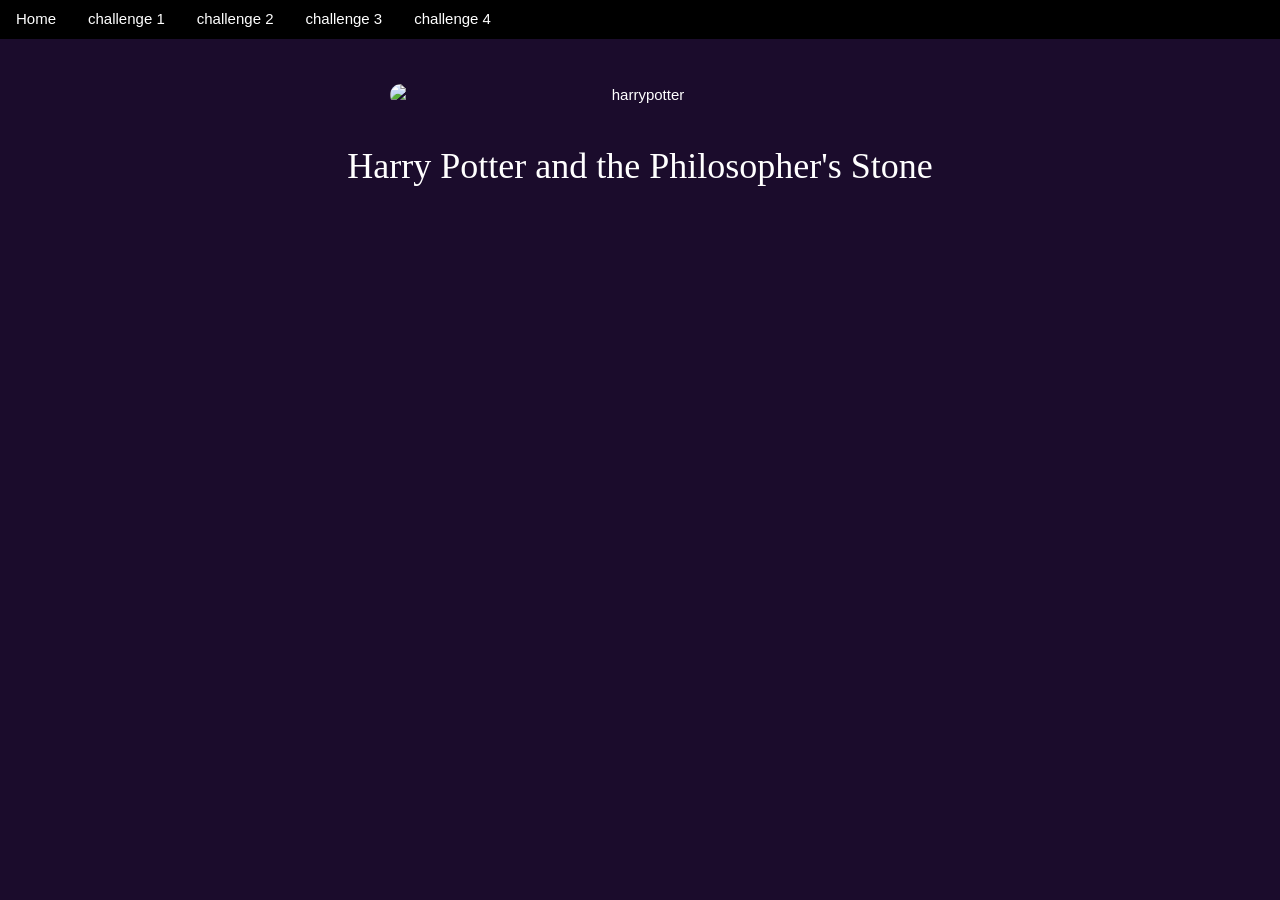
==== challenge1/index.html @ 41f70b67 "part of challange 1 done" ====
<!DOCTYPE html>
<html lang="en">

<head>
    <meta charset="UTF-8">
    <meta http-equiv="X-UA-Compatible" content="IE=edge">
    <meta name="viewport" content="width=device-width, initial-scale=1.0">
    <link rel="stylesheet" href="https://www.w3schools.com/w3css/4/w3.css">
    <link rel="stylesheet" href="style.css">
    <title>CSS challenge</title>
</head>

<body>
    <!-- NAV BAR - DON'T TOUCH ME -->
    <div class="w3-bar w3-black">
        <a href="/index.html" class="w3-bar-item w3-button">Home</a>
        <a href="/challenge1/index.html" class="w3-bar-item w3-button">challenge 1</a>
        <a href="/challenge2/index.html" class="w3-bar-item w3-button">challenge 2</a>
        <a href="/challenge3/index.html" class="w3-bar-item w3-button">challenge 3</a>
        <a href="/challenge4/index.html" class="w3-bar-item w3-button">challenge 4</a>
    </div>

    <!-- YOUR CODE DOWN HERE  -->
<br>
<br>

    <img class="image-movie" src="/assets/harrypotter.jpg" alt="harrypotter">
    <br>
    <h1 >Harry Potter and the Philosopher's Stone</h1>

</body>

</html>
---- challenge1/style.css ----
.image-movie{
    display: block;
    margin-left: auto;
    margin-right: auto;
    width: 500px;
    border-radius: 40px;
  }

  body{
      background-color: rgb(27,12,44);
      color: white;
      text-align: center;
    }

h1{
    font-family: cursive;
    
}
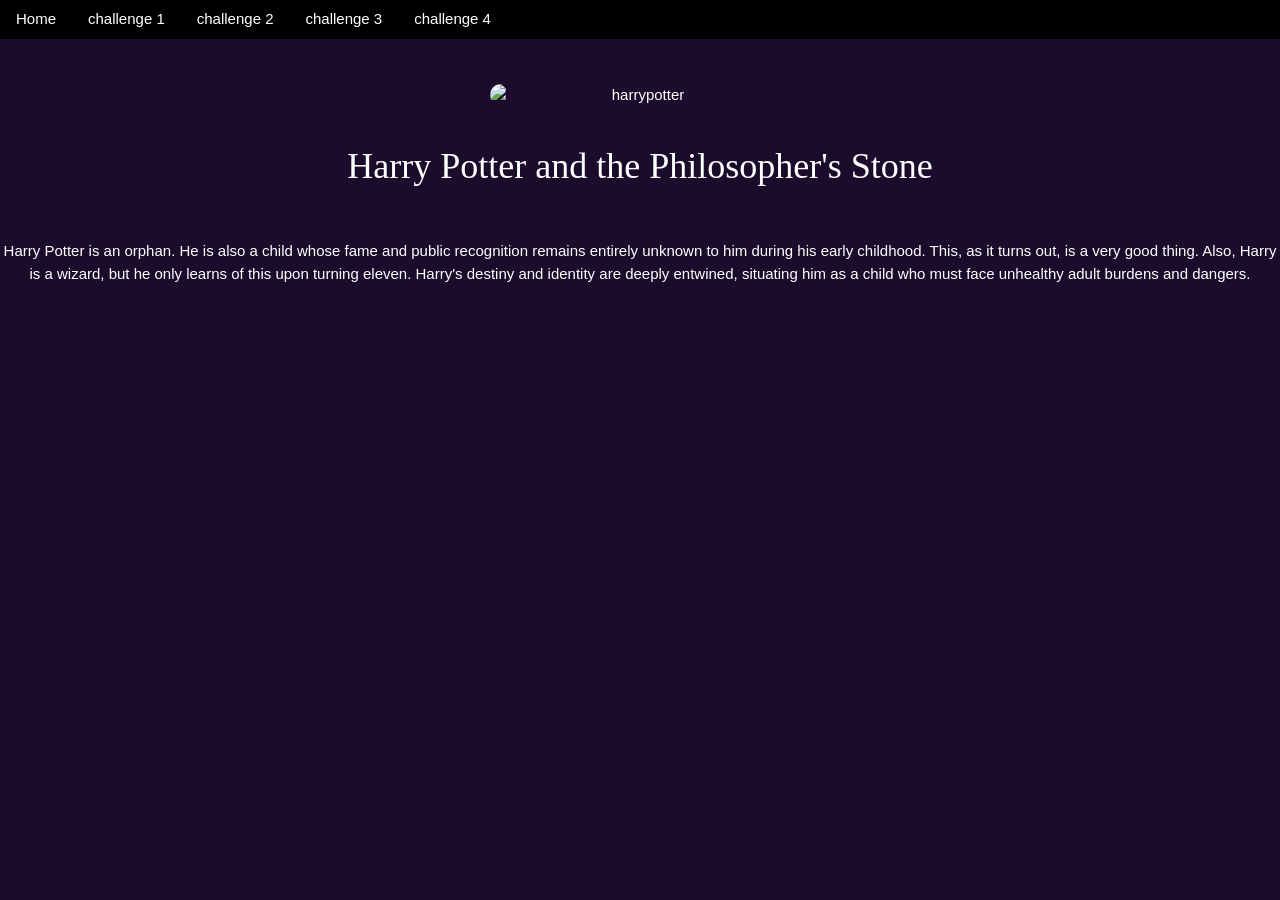
==== commit f2edfd6f: "challange 1 done" ====
--- a/challenge1/index.html
+++ b/challenge1/index.html
@@ -27,6 +27,8 @@
     <img class="image-movie" src="/assets/harrypotter.jpg" alt="harrypotter">
     <br>
     <h1 >Harry Potter and the Philosopher's Stone</h1>
+    <br>
+    <p>Harry Potter is an orphan. He is also a child whose fame and public recognition remains entirely unknown to him during his early childhood. This, as it turns out, is a very good thing. Also, Harry is a wizard, but he only learns of this upon turning eleven. Harry's destiny and identity are deeply entwined, situating him as a child who must face unhealthy adult burdens and dangers.</p> 
 
 </body>
 
--- a/challenge1/style.css
+++ b/challenge1/style.css
@@ -2,17 +2,16 @@
     display: block;
     margin-left: auto;
     margin-right: auto;
-    width: 500px;
+    width: 300px;
     border-radius: 40px;
   }
 
-  body{
+body{
       background-color: rgb(27,12,44);
       color: white;
       text-align: center;
     }
 
 h1{
-    font-family: cursive;
-    
-}+    font-family: "Brush Script MT", cursive; 
+}
